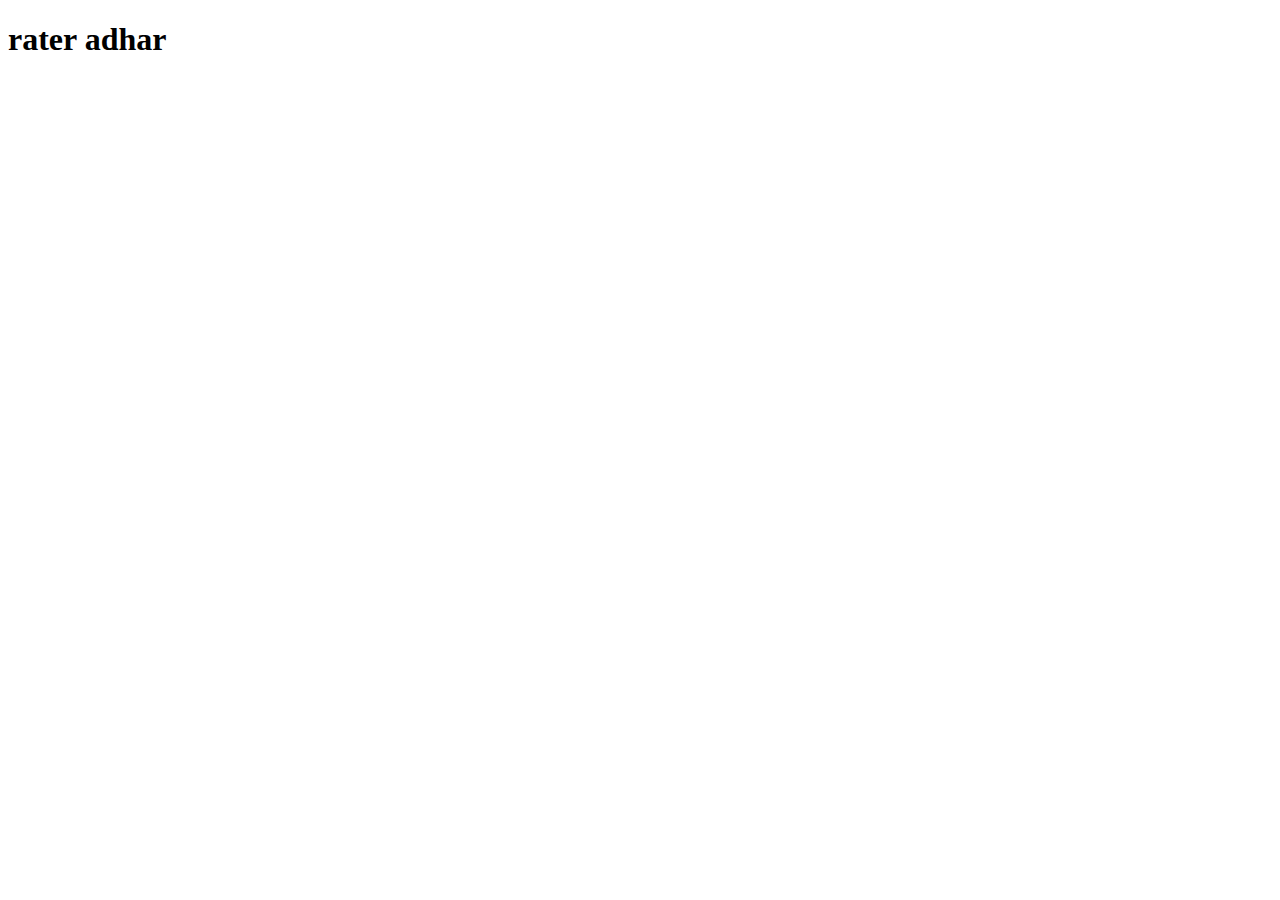
==== about.html @ b0f08855 "asd" ====
<!DOCTYPE html>
<html lang="en">
<head>
    <meta charset="UTF-8">
    <meta http-equiv="X-UA-Compatible" content="IE=edge">
    <meta name="viewport" content="width=device-width, initial-scale=1.0">
    <title>Document</title>
</head>
<body>
    <h1>rater adhar</h1>
    <div class="one">

    </div>
    <div class="two">
        
    </div>
</body>
</html>
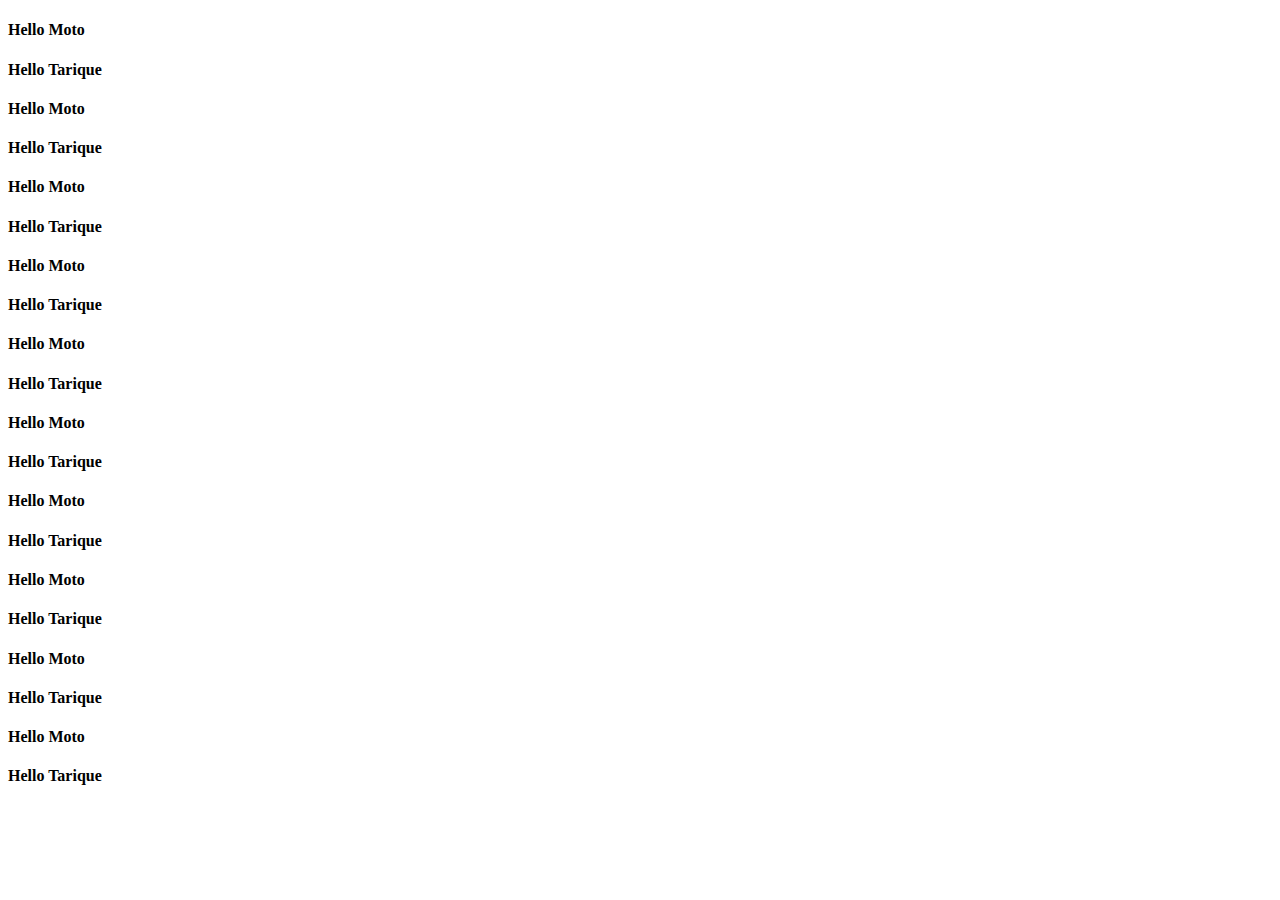
==== commit c12c5bda: "on test" ====
--- a/about.html
+++ b/about.html
@@ -4,15 +4,90 @@
     <meta charset="UTF-8">
     <meta http-equiv="X-UA-Compatible" content="IE=edge">
     <meta name="viewport" content="width=device-width, initial-scale=1.0">
-    <title>Document</title>
+    <title>This is about Page</title>
 </head>
 <body>
-    <h1>rater adhar</h1>
-    <div class="one">
-
-    </div>
-    <div class="two">
-        
+    <div class="container">
+        <div class="row">
+            <div class="col-6">
+                <h4>Hello Moto </h4>
+            </div>
+            <div class="col-6">
+                <h4>Hello Tarique</h4>
+            </div>
+        </div>
+        <div class="row">
+            <div class="col-6">
+                <h4>Hello Moto </h4>
+            </div>
+            <div class="col-6">
+                <h4>Hello Tarique</h4>
+            </div>
+        </div>
+        <div class="row">
+            <div class="col-6">
+                <h4>Hello Moto </h4>
+            </div>
+            <div class="col-6">
+                <h4>Hello Tarique</h4>
+            </div>
+        </div>
+        <div class="row">
+            <div class="col-6">
+                <h4>Hello Moto </h4>
+            </div>
+            <div class="col-6">
+                <h4>Hello Tarique</h4>
+            </div>
+        </div>
+        <div class="row">
+            <div class="col-6">
+                <h4>Hello Moto </h4>
+            </div>
+            <div class="col-6">
+                <h4>Hello Tarique</h4>
+            </div>
+        </div>
+        <div class="row">
+            <div class="col-6">
+                <h4>Hello Moto </h4>
+            </div>
+            <div class="col-6">
+                <h4>Hello Tarique</h4>
+            </div>
+        </div>
+        <div class="row">
+            <div class="col-6">
+                <h4>Hello Moto </h4>
+            </div>
+            <div class="col-6">
+                <h4>Hello Tarique</h4>
+            </div>
+        </div>
+        <div class="row">
+            <div class="col-6">
+                <h4>Hello Moto </h4>
+            </div>
+            <div class="col-6">
+                <h4>Hello Tarique</h4>
+            </div>
+        </div>
+        <div class="row">
+            <div class="col-6">
+                <h4>Hello Moto </h4>
+            </div>
+            <div class="col-6">
+                <h4>Hello Tarique</h4>
+            </div>
+        </div>
+        <div class="row">
+            <div class="col-6">
+                <h4>Hello Moto </h4>
+            </div>
+            <div class="col-6">
+                <h4>Hello Tarique</h4>
+            </div>
+        </div>
     </div>
 </body>
-</html>
+</html>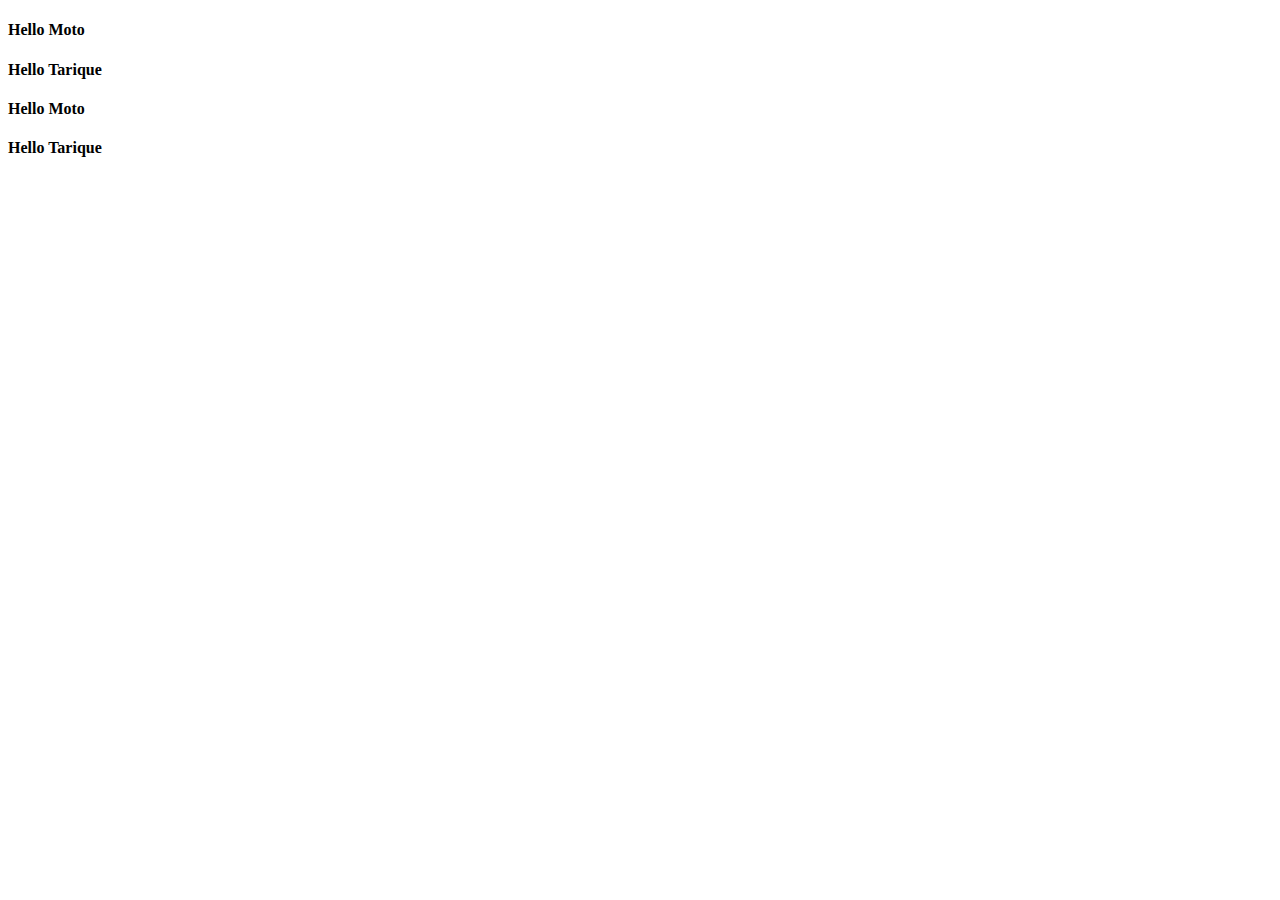
==== commit 23ef2f27: "sd" ====
--- a/about.html
+++ b/about.html
@@ -4,7 +4,7 @@
     <meta charset="UTF-8">
     <meta http-equiv="X-UA-Compatible" content="IE=edge">
     <meta name="viewport" content="width=device-width, initial-scale=1.0">
-    <title>This is about Page</title>
+    <title>Document</title>
 </head>
 <body>
     <div class="container">
@@ -24,70 +24,6 @@
                 <h4>Hello Tarique</h4>
             </div>
         </div>
-        <div class="row">
-            <div class="col-6">
-                <h4>Hello Moto </h4>
-            </div>
-            <div class="col-6">
-                <h4>Hello Tarique</h4>
-            </div>
-        </div>
-        <div class="row">
-            <div class="col-6">
-                <h4>Hello Moto </h4>
-            </div>
-            <div class="col-6">
-                <h4>Hello Tarique</h4>
-            </div>
-        </div>
-        <div class="row">
-            <div class="col-6">
-                <h4>Hello Moto </h4>
-            </div>
-            <div class="col-6">
-                <h4>Hello Tarique</h4>
-            </div>
-        </div>
-        <div class="row">
-            <div class="col-6">
-                <h4>Hello Moto </h4>
-            </div>
-            <div class="col-6">
-                <h4>Hello Tarique</h4>
-            </div>
-        </div>
-        <div class="row">
-            <div class="col-6">
-                <h4>Hello Moto </h4>
-            </div>
-            <div class="col-6">
-                <h4>Hello Tarique</h4>
-            </div>
-        </div>
-        <div class="row">
-            <div class="col-6">
-                <h4>Hello Moto </h4>
-            </div>
-            <div class="col-6">
-                <h4>Hello Tarique</h4>
-            </div>
-        </div>
-        <div class="row">
-            <div class="col-6">
-                <h4>Hello Moto </h4>
-            </div>
-            <div class="col-6">
-                <h4>Hello Tarique</h4>
-            </div>
-        </div>
-        <div class="row">
-            <div class="col-6">
-                <h4>Hello Moto </h4>
-            </div>
-            <div class="col-6">
-                <h4>Hello Tarique</h4>
-            </div>
-        </div>
     </div>
 </body>
-</html>+</html>
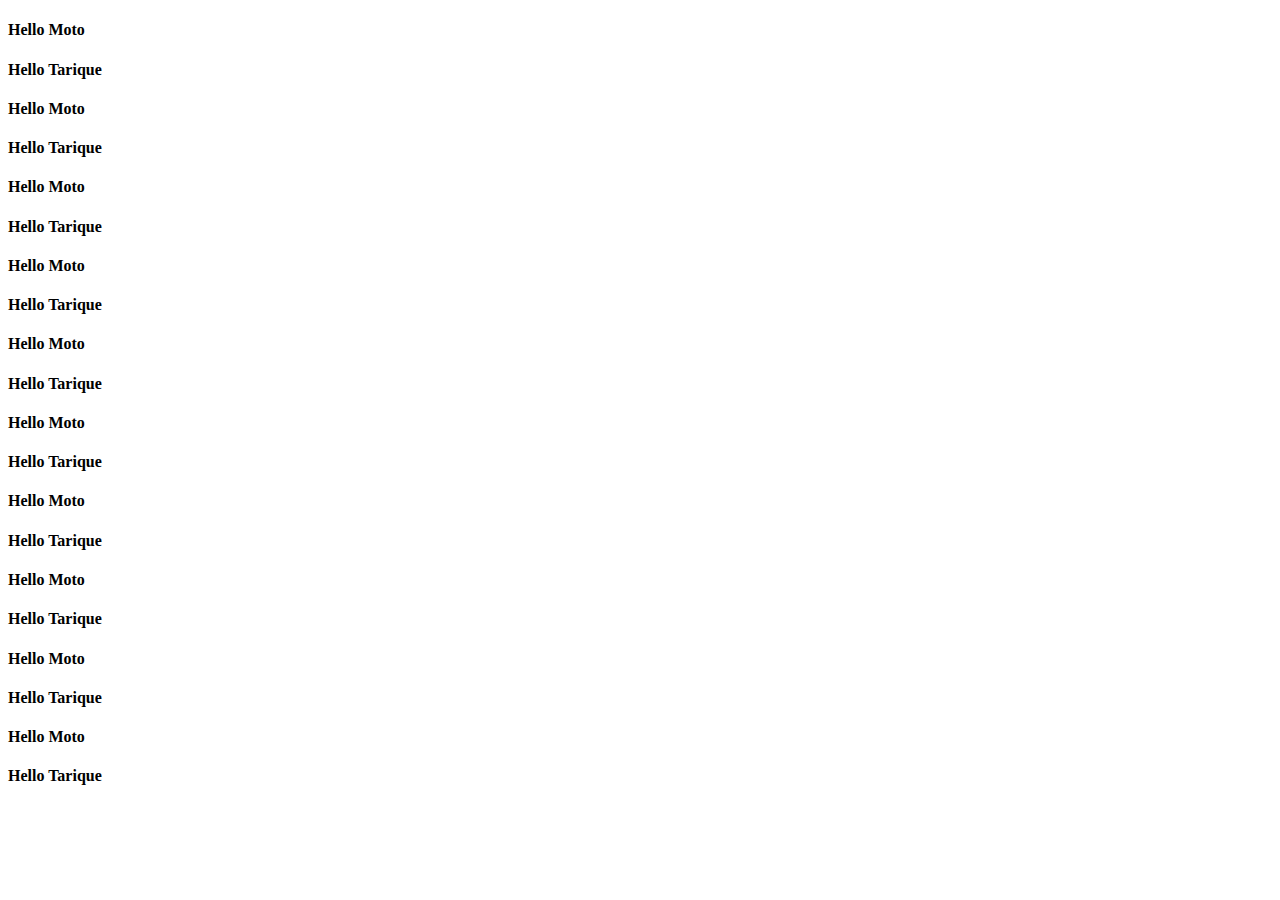
==== commit 8b0d0dd9: "asd" ====
--- a/about.html
+++ b/about.html
@@ -4,7 +4,7 @@
     <meta charset="UTF-8">
     <meta http-equiv="X-UA-Compatible" content="IE=edge">
     <meta name="viewport" content="width=device-width, initial-scale=1.0">
-    <title>Document</title>
+    <title>This is about Page</title>
 </head>
 <body>
     <div class="container">
@@ -24,6 +24,70 @@
                 <h4>Hello Tarique</h4>
             </div>
         </div>
+        <div class="row">
+            <div class="col-6">
+                <h4>Hello Moto </h4>
+            </div>
+            <div class="col-6">
+                <h4>Hello Tarique</h4>
+            </div>
+        </div>
+        <div class="row">
+            <div class="col-6">
+                <h4>Hello Moto </h4>
+            </div>
+            <div class="col-6">
+                <h4>Hello Tarique</h4>
+            </div>
+        </div>
+        <div class="row">
+            <div class="col-6">
+                <h4>Hello Moto </h4>
+            </div>
+            <div class="col-6">
+                <h4>Hello Tarique</h4>
+            </div>
+        </div>
+        <div class="row">
+            <div class="col-6">
+                <h4>Hello Moto </h4>
+            </div>
+            <div class="col-6">
+                <h4>Hello Tarique</h4>
+            </div>
+        </div>
+        <div class="row">
+            <div class="col-6">
+                <h4>Hello Moto </h4>
+            </div>
+            <div class="col-6">
+                <h4>Hello Tarique</h4>
+            </div>
+        </div>
+        <div class="row">
+            <div class="col-6">
+                <h4>Hello Moto </h4>
+            </div>
+            <div class="col-6">
+                <h4>Hello Tarique</h4>
+            </div>
+        </div>
+        <div class="row">
+            <div class="col-6">
+                <h4>Hello Moto </h4>
+            </div>
+            <div class="col-6">
+                <h4>Hello Tarique</h4>
+            </div>
+        </div>
+        <div class="row">
+            <div class="col-6">
+                <h4>Hello Moto </h4>
+            </div>
+            <div class="col-6">
+                <h4>Hello Tarique</h4>
+            </div>
+        </div>
     </div>
 </body>
-</html>
+</html>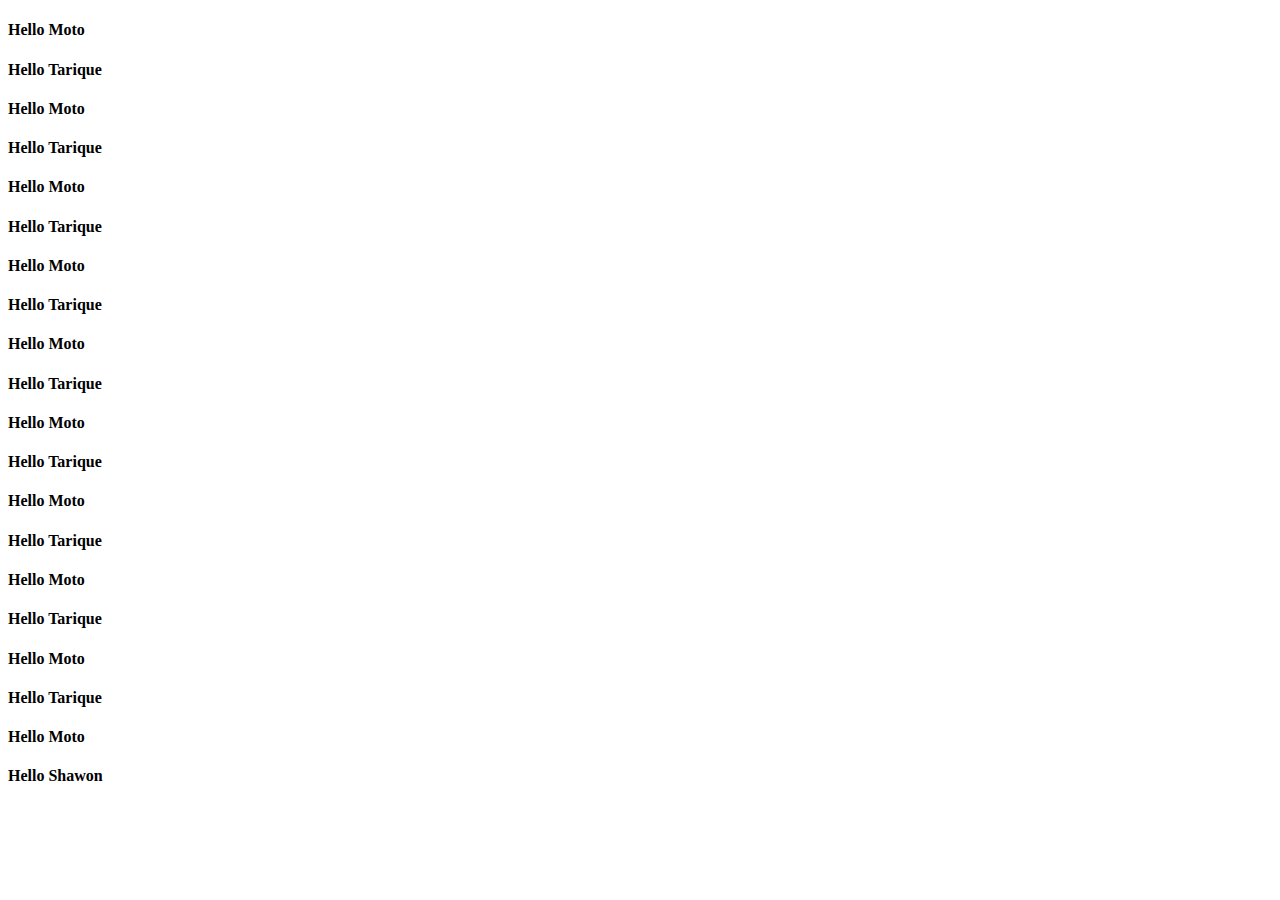
==== commit 77421b59: "Yes" ====
--- a/about.html
+++ b/about.html
@@ -85,7 +85,7 @@
                 <h4>Hello Moto </h4>
             </div>
             <div class="col-6">
-                <h4>Hello Tarique</h4>
+                <h4>Hello Shawon</h4>
             </div>
         </div>
     </div>
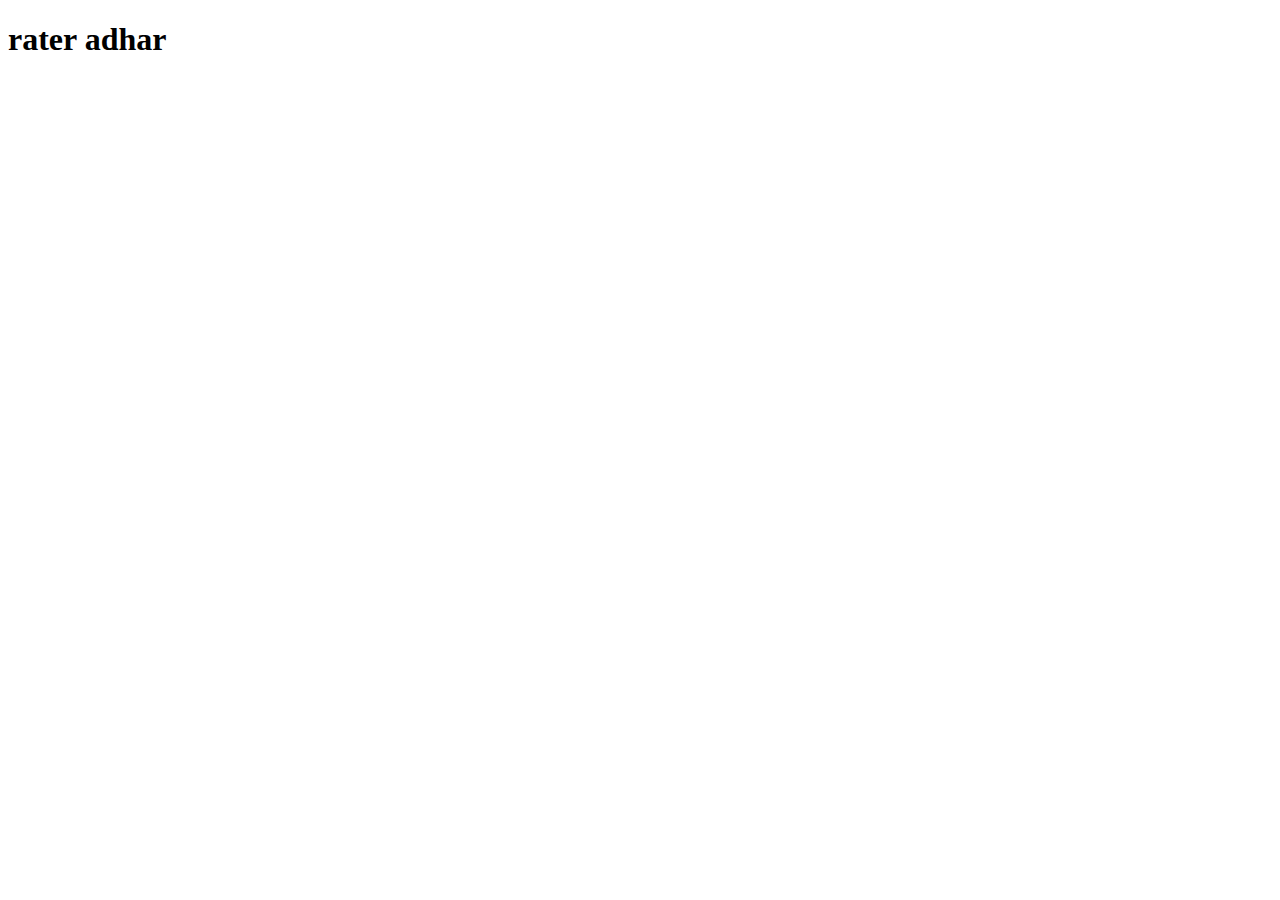
==== commit 59330718: "new" ====
--- a/about.html
+++ b/about.html
@@ -4,90 +4,15 @@
     <meta charset="UTF-8">
     <meta http-equiv="X-UA-Compatible" content="IE=edge">
     <meta name="viewport" content="width=device-width, initial-scale=1.0">
-    <title>This is about Page</title>
+    <title>Document</title>
 </head>
 <body>
-    <div class="container">
-        <div class="row">
-            <div class="col-6">
-                <h4>Hello Moto </h4>
-            </div>
-            <div class="col-6">
-                <h4>Hello Tarique</h4>
-            </div>
-        </div>
-        <div class="row">
-            <div class="col-6">
-                <h4>Hello Moto </h4>
-            </div>
-            <div class="col-6">
-                <h4>Hello Tarique</h4>
-            </div>
-        </div>
-        <div class="row">
-            <div class="col-6">
-                <h4>Hello Moto </h4>
-            </div>
-            <div class="col-6">
-                <h4>Hello Tarique</h4>
-            </div>
-        </div>
-        <div class="row">
-            <div class="col-6">
-                <h4>Hello Moto </h4>
-            </div>
-            <div class="col-6">
-                <h4>Hello Tarique</h4>
-            </div>
-        </div>
-        <div class="row">
-            <div class="col-6">
-                <h4>Hello Moto </h4>
-            </div>
-            <div class="col-6">
-                <h4>Hello Tarique</h4>
-            </div>
-        </div>
-        <div class="row">
-            <div class="col-6">
-                <h4>Hello Moto </h4>
-            </div>
-            <div class="col-6">
-                <h4>Hello Tarique</h4>
-            </div>
-        </div>
-        <div class="row">
-            <div class="col-6">
-                <h4>Hello Moto </h4>
-            </div>
-            <div class="col-6">
-                <h4>Hello Tarique</h4>
-            </div>
-        </div>
-        <div class="row">
-            <div class="col-6">
-                <h4>Hello Moto </h4>
-            </div>
-            <div class="col-6">
-                <h4>Hello Tarique</h4>
-            </div>
-        </div>
-        <div class="row">
-            <div class="col-6">
-                <h4>Hello Moto </h4>
-            </div>
-            <div class="col-6">
-                <h4>Hello Tarique</h4>
-            </div>
-        </div>
-        <div class="row">
-            <div class="col-6">
-                <h4>Hello Moto </h4>
-            </div>
-            <div class="col-6">
-                <h4>Hello Shawon</h4>
-            </div>
-        </div>
+    <h1>rater adhar</h1>
+    <div class="one">
+
+    </div>
+    <div class="two">
+        
     </div>
 </body>
-</html>+</html>
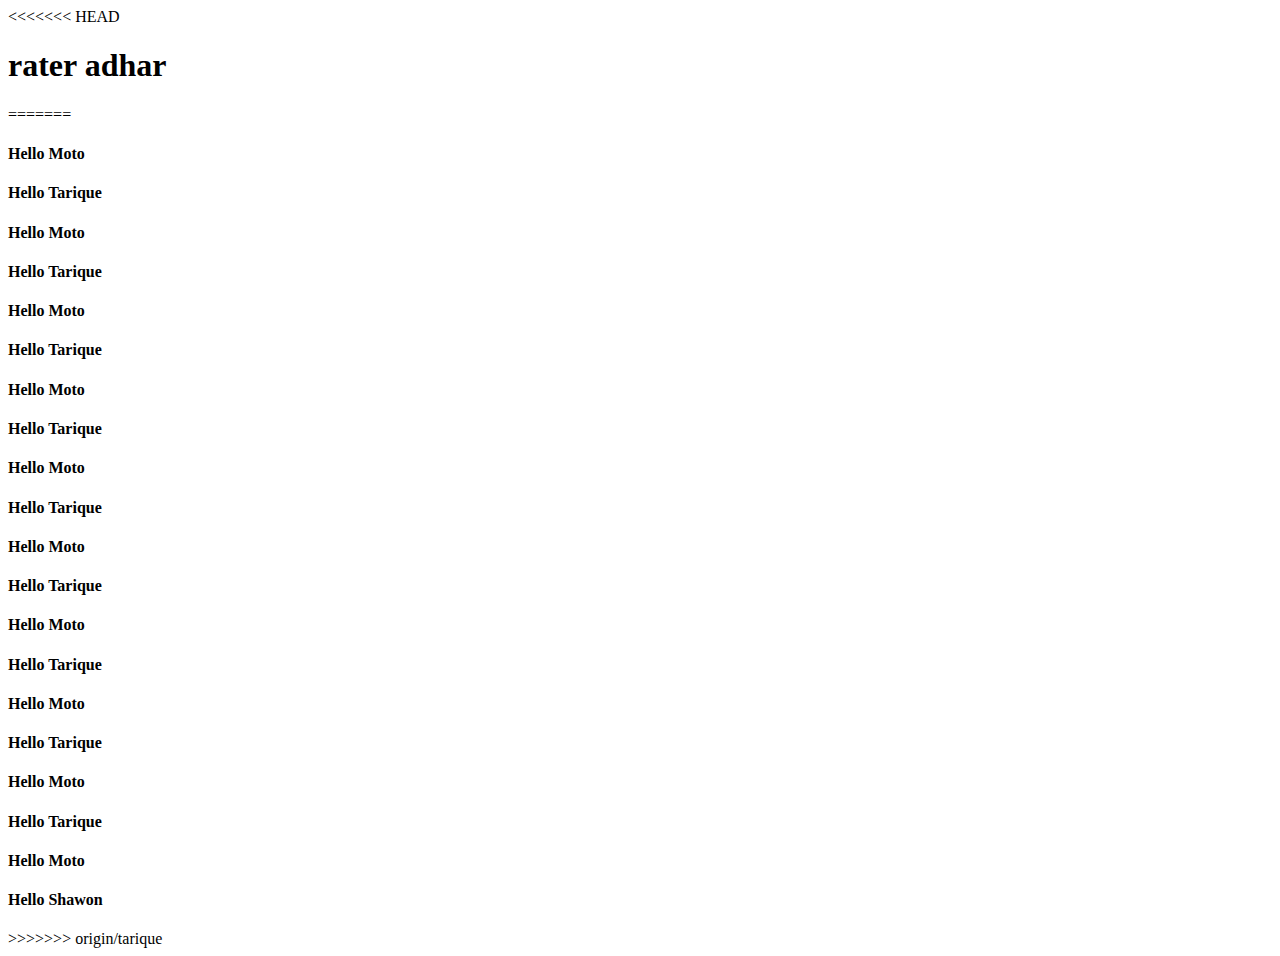
==== commit caa57420: "final" ====
--- a/about.html
+++ b/about.html
@@ -7,12 +7,96 @@
     <title>Document</title>
 </head>
 <body>
+<<<<<<< HEAD
     <h1>rater adhar</h1>
     <div class="one">
 
     </div>
     <div class="two">
         
+=======
+    <div class="container">
+        <div class="row">
+            <div class="col-6">
+                <h4>Hello Moto </h4>
+            </div>
+            <div class="col-6">
+                <h4>Hello Tarique</h4>
+            </div>
+        </div>
+        <div class="row">
+            <div class="col-6">
+                <h4>Hello Moto </h4>
+            </div>
+            <div class="col-6">
+                <h4>Hello Tarique</h4>
+            </div>
+        </div>
+        <div class="row">
+            <div class="col-6">
+                <h4>Hello Moto </h4>
+            </div>
+            <div class="col-6">
+                <h4>Hello Tarique</h4>
+            </div>
+        </div>
+        <div class="row">
+            <div class="col-6">
+                <h4>Hello Moto </h4>
+            </div>
+            <div class="col-6">
+                <h4>Hello Tarique</h4>
+            </div>
+        </div>
+        <div class="row">
+            <div class="col-6">
+                <h4>Hello Moto </h4>
+            </div>
+            <div class="col-6">
+                <h4>Hello Tarique</h4>
+            </div>
+        </div>
+        <div class="row">
+            <div class="col-6">
+                <h4>Hello Moto </h4>
+            </div>
+            <div class="col-6">
+                <h4>Hello Tarique</h4>
+            </div>
+        </div>
+        <div class="row">
+            <div class="col-6">
+                <h4>Hello Moto </h4>
+            </div>
+            <div class="col-6">
+                <h4>Hello Tarique</h4>
+            </div>
+        </div>
+        <div class="row">
+            <div class="col-6">
+                <h4>Hello Moto </h4>
+            </div>
+            <div class="col-6">
+                <h4>Hello Tarique</h4>
+            </div>
+        </div>
+        <div class="row">
+            <div class="col-6">
+                <h4>Hello Moto </h4>
+            </div>
+            <div class="col-6">
+                <h4>Hello Tarique</h4>
+            </div>
+        </div>
+        <div class="row">
+            <div class="col-6">
+                <h4>Hello Moto </h4>
+            </div>
+            <div class="col-6">
+                <h4>Hello Shawon</h4>
+            </div>
+        </div>
+>>>>>>> origin/tarique
     </div>
 </body>
 </html>
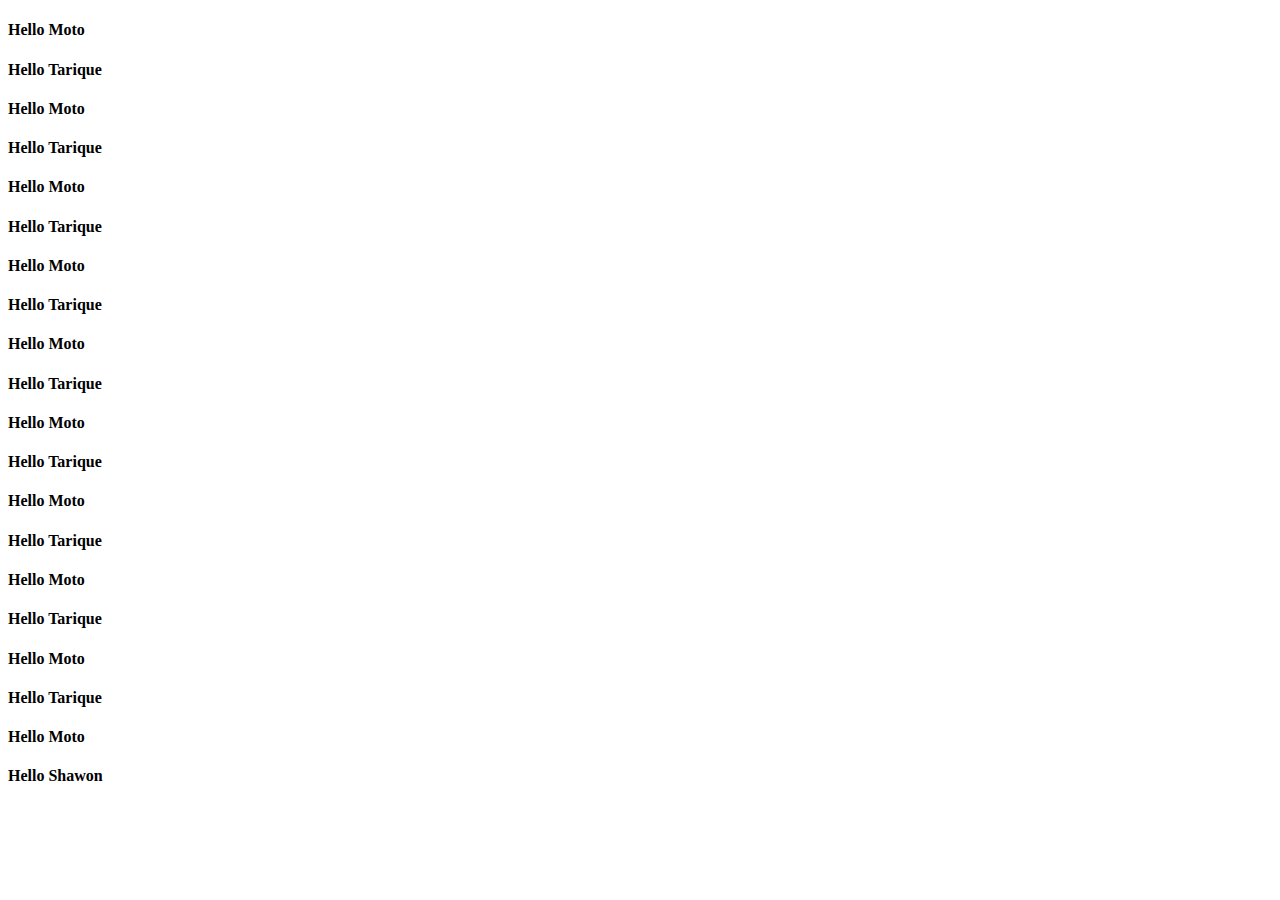
==== commit b7af46b4: "final" ====
--- a/about.html
+++ b/about.html
@@ -7,14 +7,6 @@
     <title>Document</title>
 </head>
 <body>
-<<<<<<< HEAD
-    <h1>rater adhar</h1>
-    <div class="one">
-
-    </div>
-    <div class="two">
-        
-=======
     <div class="container">
         <div class="row">
             <div class="col-6">
@@ -96,7 +88,6 @@
                 <h4>Hello Shawon</h4>
             </div>
         </div>
->>>>>>> origin/tarique
     </div>
 </body>
 </html>
